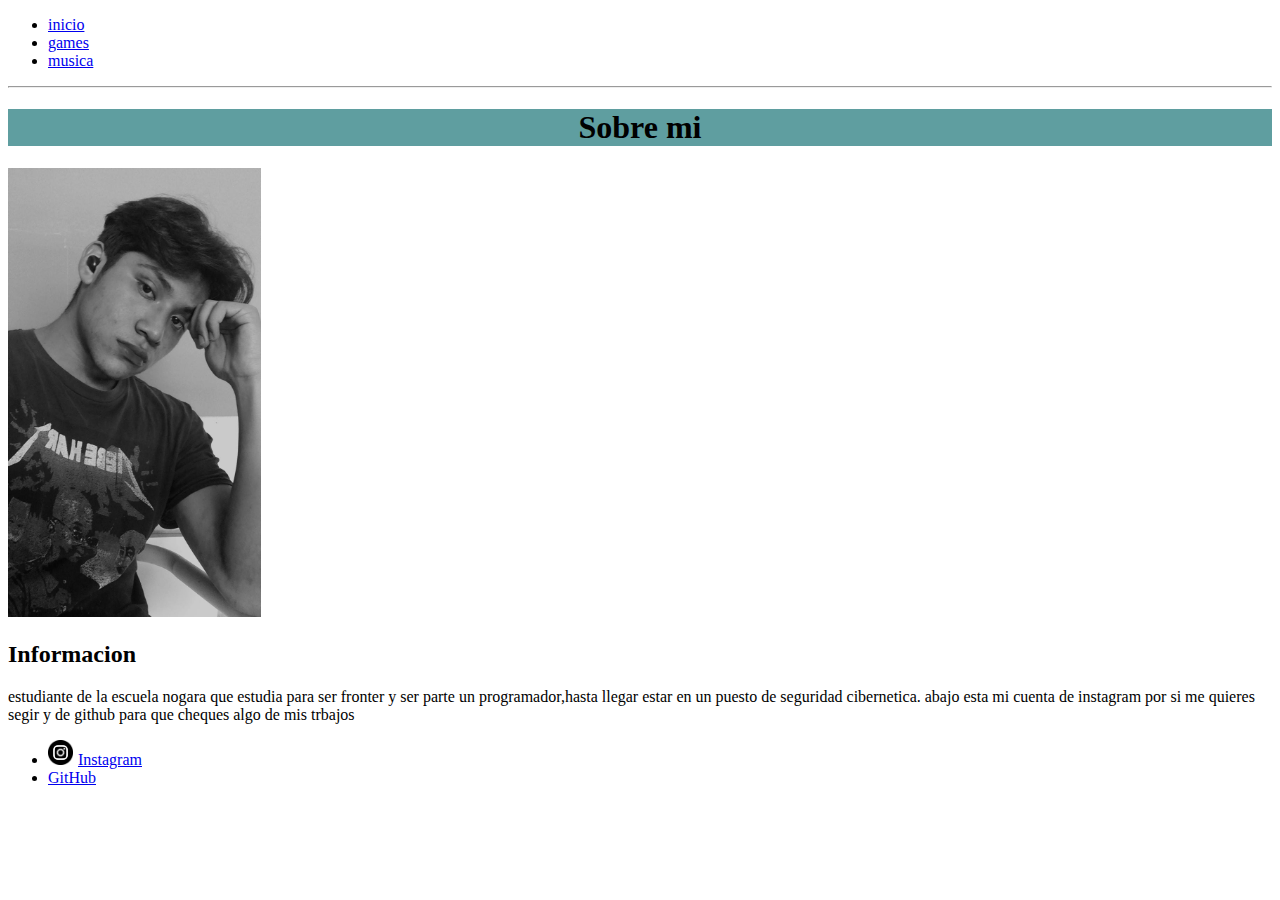
==== html/index.html @ 43938357 "add list-style" ====
<!DOCTYPE html>
<html lang="en">
<head>
    <meta charset="UTF-8">
    <meta http-equiv="X-UA-Compatible" content="IE=edge">
    <meta name="viewport" content="width=device-width, initial-scale=1.0">
    <title>abaut me</title>
    <link rel="shortcut icon" href="../img/about_me.img/favicon.ico" type="image/x-icon">
    <link rel="stylesheet" href="../css/style.css">
</head>
<body>
    <nav>
        <ul>
            <li><a href="index.html">inicio</a></li>
            <li><a href="games.html">games</a></li>
            <li><a href="musica.html">musica</a></li>
        </ul>
        <hr>
    </nav>

    <main>
        <h1>Sobre mi</h1>

        <img width="
        20%" src="../img/IMG_20210629_134404_734.jpg" alt="aragon">

        <h2>Informacion</h2>
        <p>estudiante de la escuela nogara que estudia para ser fronter y ser parte un programador,hasta llegar estar en un
            puesto de seguridad cibernetica.
            abajo esta mi cuenta de instagram por si me quieres segir y de github para que cheques algo de mis trbajos</p>

            <ul>
                <li id="uno"><a href="https://www.instagram.com/aragon.vhs/">Instagram</a> </li>
                <li id="dos"><a href="https://github.com/aragon250419">GitHub</a></li>
            </ul>

        





    </main>
    <footer>
        
    </footer>
    
</body>
</html>
---- css/style.css ----
/*menu*/

/*header*/
/*main*/
/*footer*/


h1{
    background-color: cadetblue;
    color: black;
    text-align: center;
}


#uno::before{
    content: '';
    display: inline-block;
    width: 25px;
    height: 25px;
    background-image: url(../img/instagram.png);
    background-repeat: no-repeat;
    background-position: center;
    background-size: cover;
    margin-right: 5px;
}
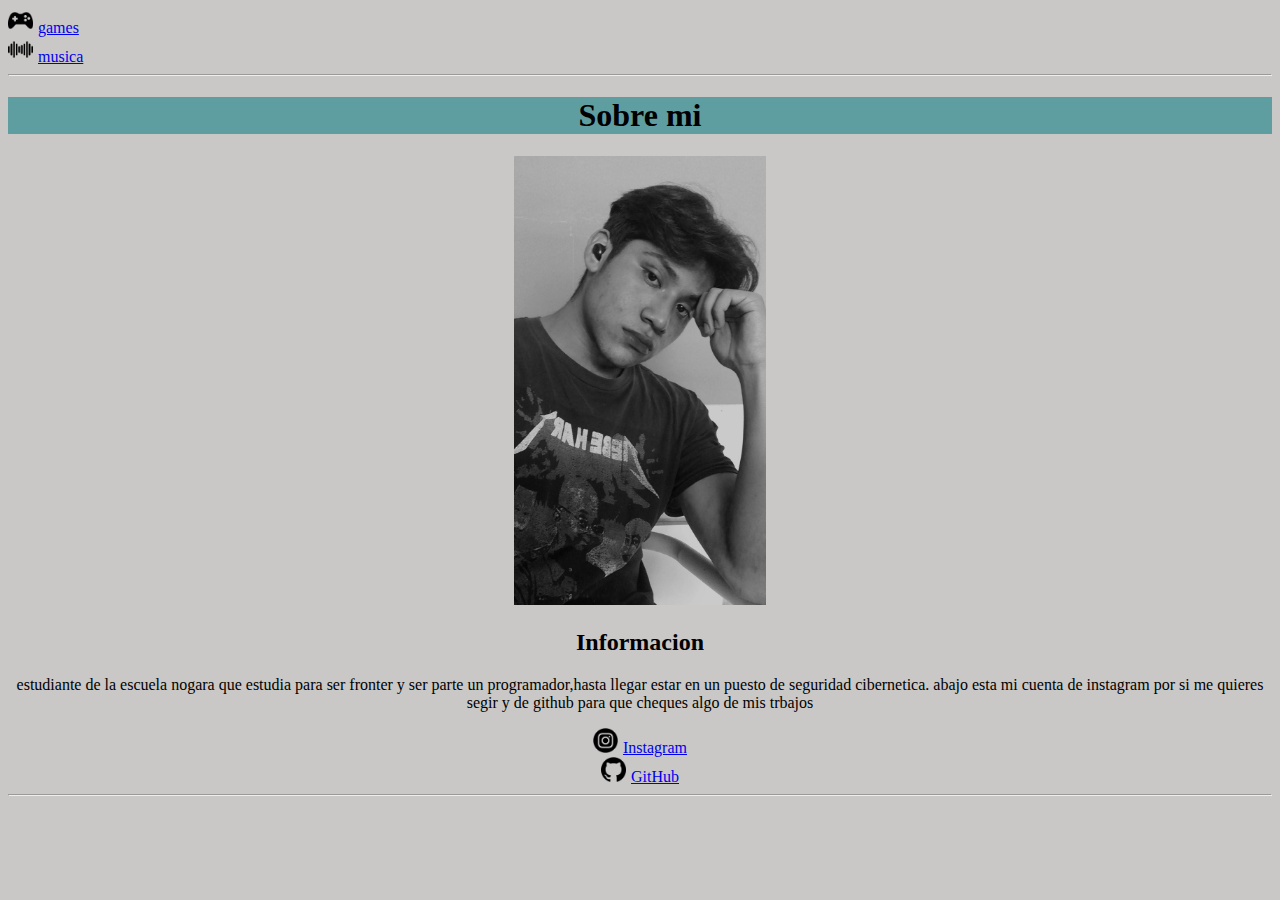
==== commit e07007a8: "add style" ====
--- a/html/index.html
+++ b/html/index.html
@@ -10,10 +10,9 @@
 </head>
 <body>
     <nav>
-        <ul>
-            <li><a href="index.html">inicio</a></li>
-            <li><a href="games.html">games</a></li>
-            <li><a href="musica.html">musica</a></li>
+        <ul class="listadouno">
+            <li class="games"><a href="games.html">games</a></li>
+            <li class="musica"><a href="musica.html">musica</a></li>
         </ul>
         <hr>
     </nav>
@@ -29,9 +28,9 @@
             puesto de seguridad cibernetica.
             abajo esta mi cuenta de instagram por si me quieres segir y de github para que cheques algo de mis trbajos</p>
 
-            <ul>
-                <li id="uno"><a href="https://www.instagram.com/aragon.vhs/">Instagram</a> </li>
-                <li id="dos"><a href="https://github.com/aragon250419">GitHub</a></li>
+            <ul class="listadodos">
+                <li id="insta"><a href="https://www.instagram.com/aragon.vhs/">Instagram</a> </li>
+                <li id="github"><a href="https://github.com/aragon250419">GitHub</a></li>
             </ul>
 
         
@@ -39,10 +38,10 @@
 
 
 
-
+     
     </main>
     <footer>
-        
+        <hr> 
     </footer>
     
 </body>
--- a/css/style.css
+++ b/css/style.css
@@ -5,22 +5,71 @@
 /*main*/
 /*footer*/
 
+body{
+    background-color: rgb(202, 200, 198);
+}
+.listadouno{
+    list-style: none;
+    margin: 0px;
+    padding: 0px;
+}
 
+.games::before{
+    content: '';
+    display: inline-block;
+    width: 25px;
+    height: 25px;
+    background-image: url(../img/juegos.png);
+    background-repeat: no-repeat;
+    background-position: center;
+    background-size: cover;
+    margin-right: 5px;
+}
+.musica::before{
+    content: '';
+    display: inline-block;
+    width: 25px;
+    height: 25px;
+    background-image: url(../img/ondas-sonoras.png);
+    background-repeat: no-repeat;
+    background-position: center;
+    background-size: cover;
+    margin-right: 5px;
+}
 h1{
     background-color: cadetblue;
     color: black;
     text-align: center;
 }
+main,img{
+    text-align: center;
+}
 
-
-#uno::before{
+.listadodos{
+    list-style: none;
+    margin: 0px;
+    padding: 0px;
+}
+#insta::before{
     content: '';
     display: inline-block;
     width: 25px;
     height: 25px;
-    background-image: url(../img/instagram.png);
+    background-image: url(../img/instagram\ \(1\).png);
     background-repeat: no-repeat;
     background-position: center;
     background-size: cover;
     margin-right: 5px;
-}+}
+#github:before{
+    content: '';
+    display: inline-block;
+    width: 25px;
+    height: 25px;
+    background-image: url(../img/github.png);
+    background-repeat: no-repeat;
+    background-position: center;
+    background-size: cover;
+    margin-right: 5px;
+}
+
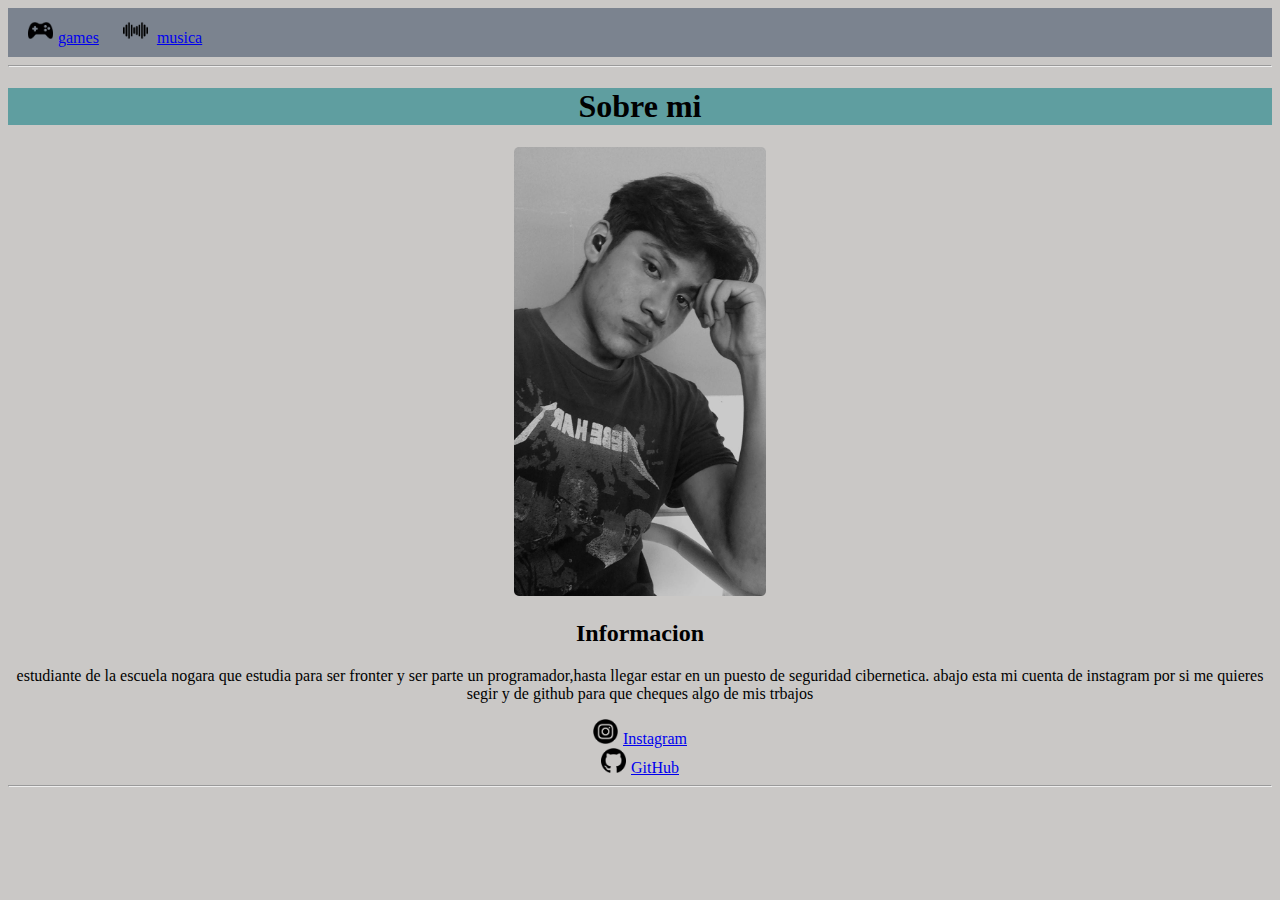
==== commit 956436a7: "add faticones" ====
--- a/html/index.html
+++ b/html/index.html
@@ -10,7 +10,7 @@
 </head>
 <body>
     <nav>
-        <ul class="listadouno">
+        <ul id="listadouno">
             <li class="games"><a href="games.html">games</a></li>
             <li class="musica"><a href="musica.html">musica</a></li>
         </ul>
@@ -20,17 +20,16 @@
     <main>
         <h1>Sobre mi</h1>
 
-        <img width="
-        20%" src="../img/IMG_20210629_134404_734.jpg" alt="aragon">
+        <img title="aragon" width="20%" src="../img/IMG_20210629_134404_734.jpg" alt="aragon">
 
         <h2>Informacion</h2>
         <p>estudiante de la escuela nogara que estudia para ser fronter y ser parte un programador,hasta llegar estar en un
             puesto de seguridad cibernetica.
             abajo esta mi cuenta de instagram por si me quieres segir y de github para que cheques algo de mis trbajos</p>
 
-            <ul class="listadodos">
-                <li id="insta"><a href="https://www.instagram.com/aragon.vhs/">Instagram</a> </li>
-                <li id="github"><a href="https://github.com/aragon250419">GitHub</a></li>
+            <ul id="listadodos">
+                <li class="insta"><a href="https://www.instagram.com/aragon.vhs/">Instagram</a> </li>
+                <li class="github"><a href="https://github.com/aragon250419">GitHub</a></li>
             </ul>
 
         
--- a/css/style.css
+++ b/css/style.css
@@ -8,12 +8,23 @@
 body{
     background-color: rgb(202, 200, 198);
 }
-.listadouno{
+
+
+/*NAV*/
+
+.games,.musica{
+    display: inline-block;
+}
+.games,.musica a{
+    padding: 10px 20px;
+    display: inline-block;
+}
+#listadouno{
     list-style: none;
     margin: 0px;
     padding: 0px;
+    background-color: rgb(123, 131, 143);
 }
-
 .games::before{
     content: '';
     display: inline-block;
@@ -34,8 +45,13 @@
     background-repeat: no-repeat;
     background-position: center;
     background-size: cover;
-    margin-right: 5px;
+    margin-right: -11px;
 }
+ 
+ 
+
+ /*MAIN*/
+ 
 h1{
     background-color: cadetblue;
     color: black;
@@ -43,14 +59,15 @@
 }
 main,img{
     text-align: center;
+    border-radius: 5px;
 }
 
-.listadodos{
+#listadodos{
     list-style: none;
     margin: 0px;
     padding: 0px;
 }
-#insta::before{
+.insta::before{
     content: '';
     display: inline-block;
     width: 25px;
@@ -61,7 +78,7 @@
     background-size: cover;
     margin-right: 5px;
 }
-#github:before{
+.github:before{
     content: '';
     display: inline-block;
     width: 25px;
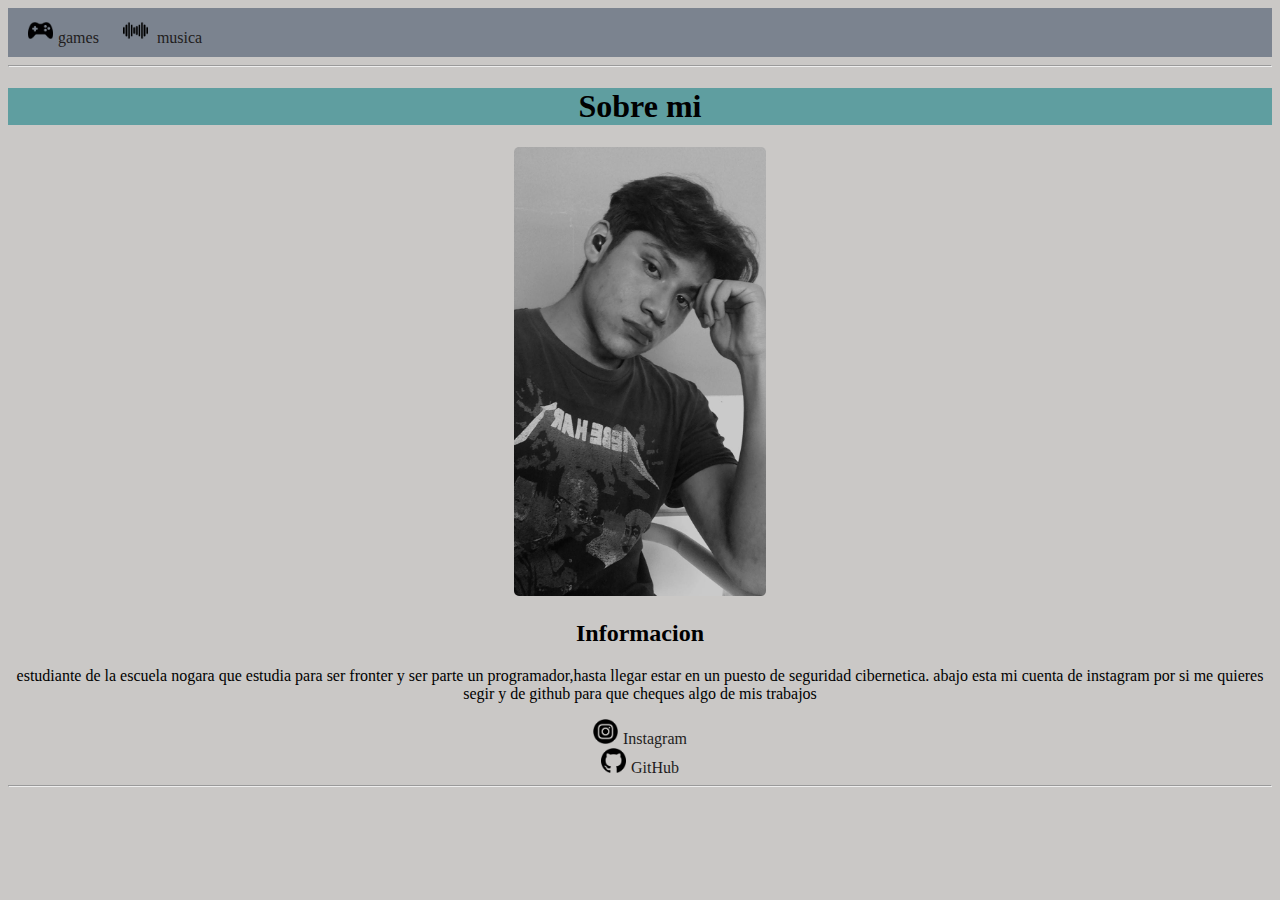
==== commit e6b1cae1: "add style nav" ====
--- a/html/index.html
+++ b/html/index.html
@@ -25,10 +25,10 @@
         <h2>Informacion</h2>
         <p>estudiante de la escuela nogara que estudia para ser fronter y ser parte un programador,hasta llegar estar en un
             puesto de seguridad cibernetica.
-            abajo esta mi cuenta de instagram por si me quieres segir y de github para que cheques algo de mis trbajos</p>
+            abajo esta mi cuenta de instagram por si me quieres segir y de github para que cheques algo de mis trabajos</p>
 
             <ul id="listadodos">
-                <li class="insta"><a href="https://www.instagram.com/aragon.vhs/">Instagram</a> </li>
+                <li class="insta"><a href="https://www.instagram.com/aragon.vhs/">Instagram</a></li>
                 <li class="github"><a href="https://github.com/aragon250419">GitHub</a></li>
             </ul>
 
--- a/css/style.css
+++ b/css/style.css
@@ -12,6 +12,20 @@
 
 /*NAV*/
 
+.musica:hover{
+    background-color: rgb(179, 192, 206);
+}
+.games:hover{
+    background-color: rgb(179, 192, 206);
+}
+.musica a{
+    text-decoration: none;
+    color: rgb(31, 29, 29);
+}
+.games a{
+    text-decoration: none;
+    color: rgb(31, 29, 29);    
+}
 .games,.musica{
     display: inline-block;
 }
@@ -61,7 +75,14 @@
     text-align: center;
     border-radius: 5px;
 }
-
+.insta a{
+    text-decoration: none;
+    color: rgb(31, 29, 29);
+}
+.github a{
+    text-decoration: none;
+    color: rgb(31, 29, 29);
+}
 #listadodos{
     list-style: none;
     margin: 0px;
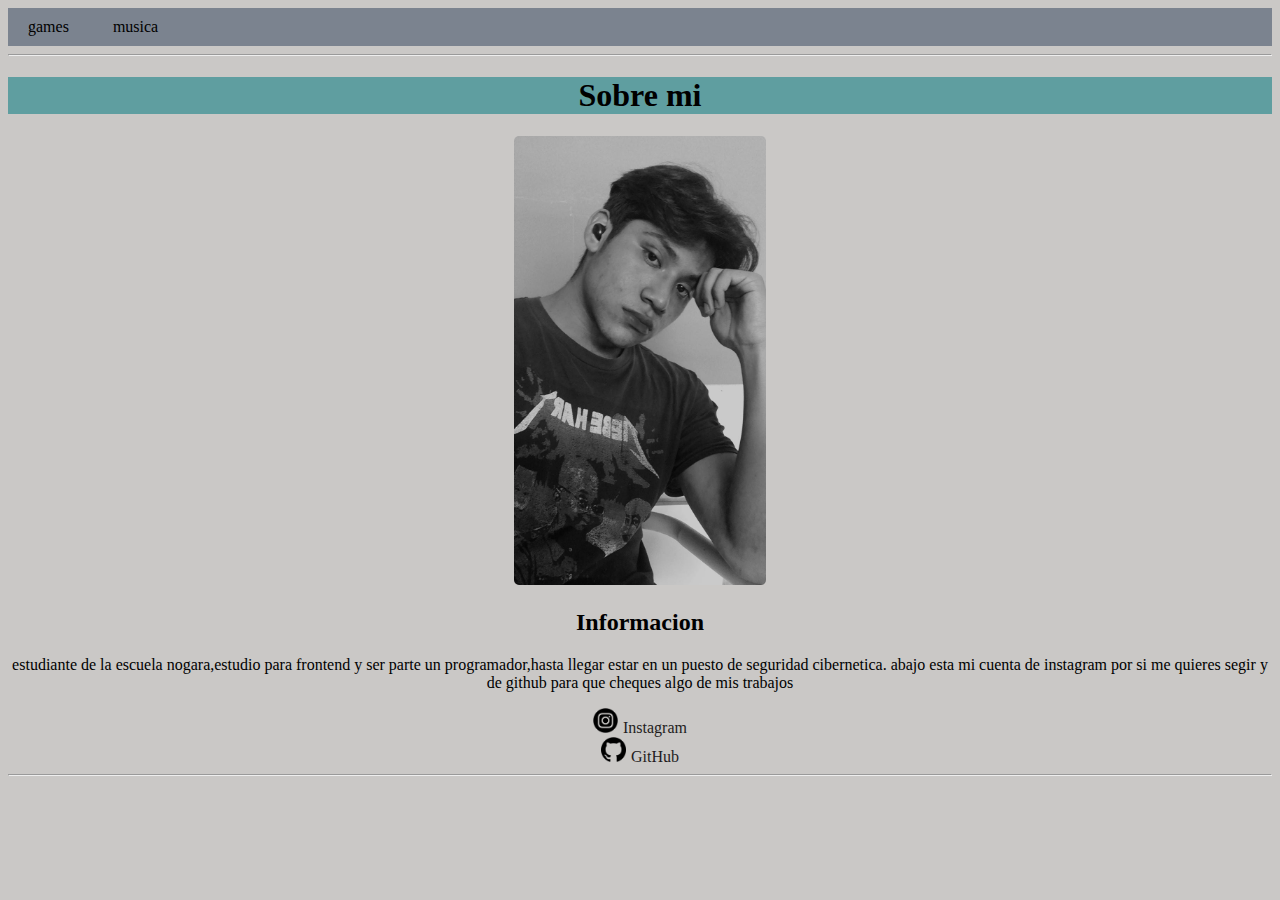
==== commit 15a64e3a: "add listas" ====
--- a/html/index.html
+++ b/html/index.html
@@ -23,7 +23,7 @@
         <img title="aragon" width="20%" src="../img/IMG_20210629_134404_734.jpg" alt="aragon">
 
         <h2>Informacion</h2>
-        <p>estudiante de la escuela nogara que estudia para ser fronter y ser parte un programador,hasta llegar estar en un
+        <p>estudiante de la escuela nogara,estudio para frontend y ser parte un programador,hasta llegar estar en un
             puesto de seguridad cibernetica.
             abajo esta mi cuenta de instagram por si me quieres segir y de github para que cheques algo de mis trabajos</p>
 
--- a/css/style.css
+++ b/css/style.css
@@ -12,57 +12,44 @@
 
 /*NAV*/
 
+#listadouno{
+    list-style: none;
+    margin: 0px;
+    padding: 0px;
+    background-color: rgb(123, 131, 143);
+}
+.musica{
+    display: inline-block;
+}
+.games{
+    display: inline-block;
+}
 .musica:hover{
     background-color: rgb(179, 192, 206);
 }
 .games:hover{
     background-color: rgb(179, 192, 206);
 }
-.musica a{
-    text-decoration: none;
-    color: rgb(31, 29, 29);
+.games{
+    padding: 10px 20px;
+    display: inline-block;
+}
+.musica{
+    padding: 10px 20px;
+    display: inline-block;
 }
 .games a{
     text-decoration: none;
-    color: rgb(31, 29, 29);    
+    color: black;
 }
-.games,.musica{
-    display: inline-block;
+.musica a{
+    text-decoration: none;
+    color: black;
 }
-.games,.musica a{
-    padding: 10px 20px;
-    display: inline-block;
-}
-#listadouno{
-    list-style: none;
-    margin: 0px;
-    padding: 0px;
-    background-color: rgb(123, 131, 143);
-}
-.games::before{
-    content: '';
-    display: inline-block;
-    width: 25px;
-    height: 25px;
-    background-image: url(../img/juegos.png);
-    background-repeat: no-repeat;
-    background-position: center;
-    background-size: cover;
-    margin-right: 5px;
-}
-.musica::before{
-    content: '';
-    display: inline-block;
-    width: 25px;
-    height: 25px;
-    background-image: url(../img/ondas-sonoras.png);
-    background-repeat: no-repeat;
-    background-position: center;
-    background-size: cover;
-    margin-right: -11px;
-}
- 
- 
+
+
+
+
 
  /*MAIN*/
  
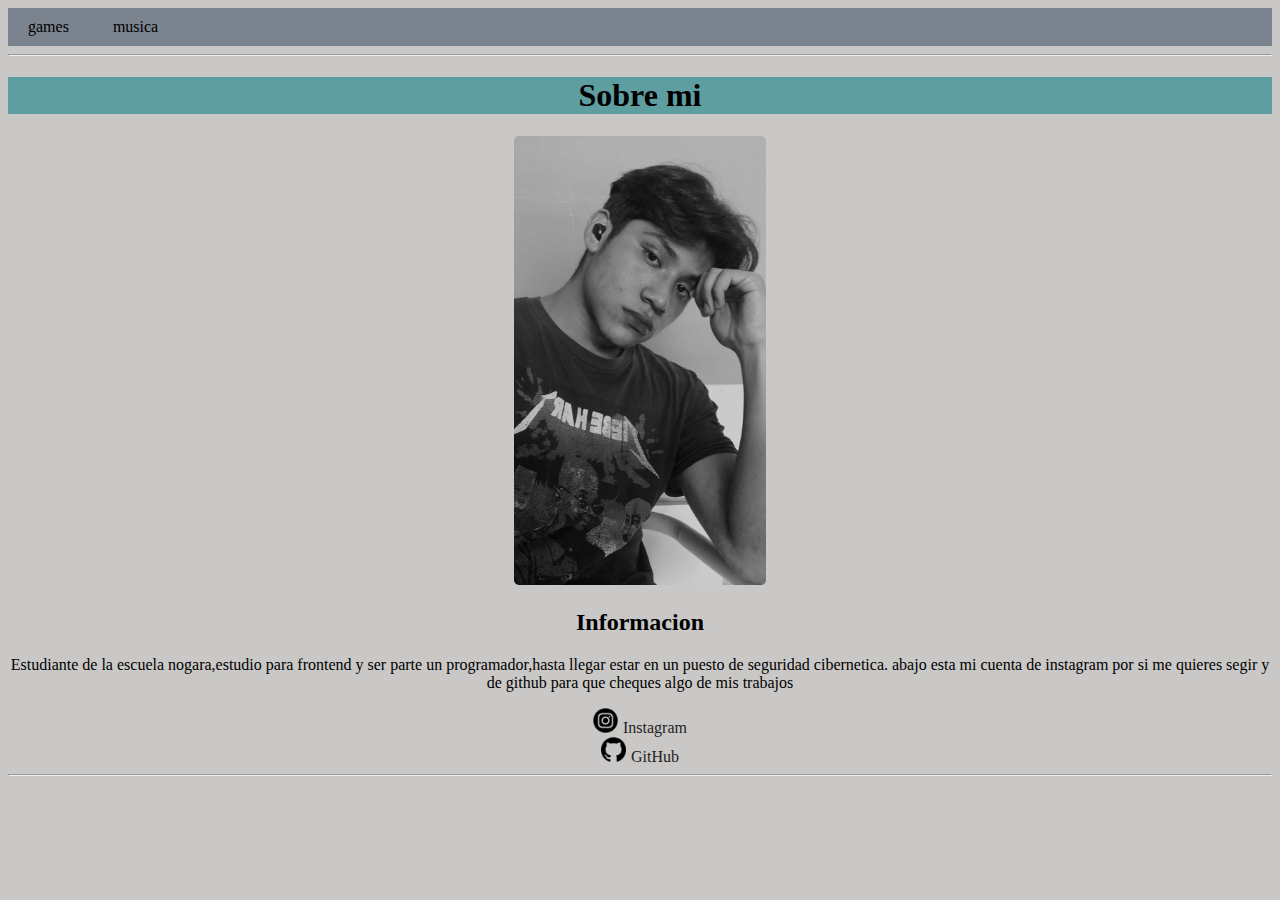
==== commit 089dc4f8: "tamano img" ====
--- a/html/index.html
+++ b/html/index.html
@@ -23,7 +23,7 @@
         <img title="aragon" width="20%" src="../img/IMG_20210629_134404_734.jpg" alt="aragon">
 
         <h2>Informacion</h2>
-        <p>estudiante de la escuela nogara,estudio para frontend y ser parte un programador,hasta llegar estar en un
+        <p>Estudiante de la escuela nogara,estudio para frontend y ser parte un programador,hasta llegar estar en un
             puesto de seguridad cibernetica.
             abajo esta mi cuenta de instagram por si me quieres segir y de github para que cheques algo de mis trabajos</p>
 
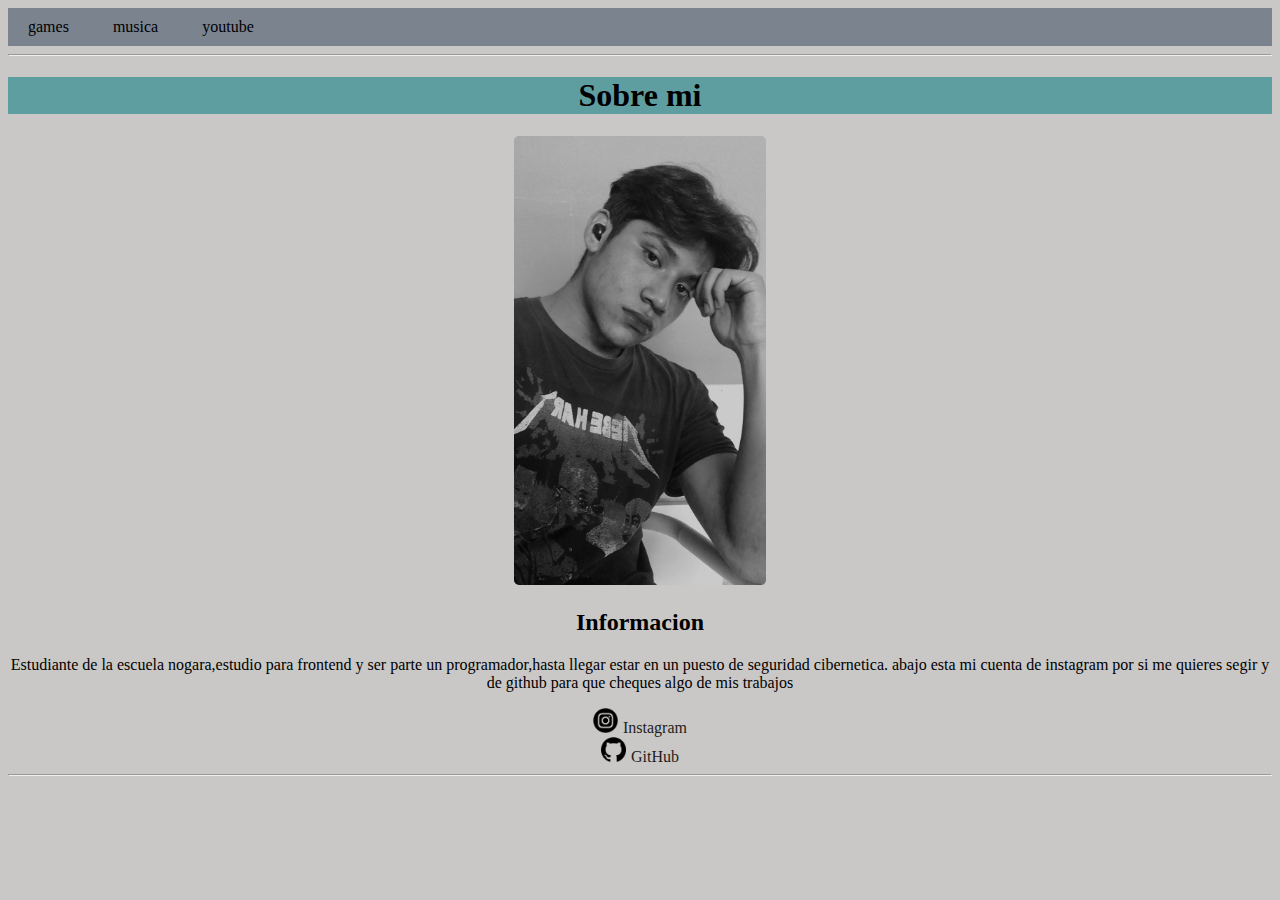
==== commit 7047a4ba: "add youtube" ====
--- a/html/index.html
+++ b/html/index.html
@@ -13,6 +13,7 @@
         <ul id="listadouno">
             <li class="games"><a href="games.html">games</a></li>
             <li class="musica"><a href="musica.html">musica</a></li>
+            <li class="youtube"><a href="../html/youtube.html">youtube</a></li>
         </ul>
         <hr>
     </nav>
--- a/css/style.css
+++ b/css/style.css
@@ -1,9 +1,9 @@
 
-/*menu*/
+/*MENU*/
 
-/*header*/
-/*main*/
-/*footer*/
+/*HEADER*/
+/*MAIN*/
+/*FOOTER*/
 
 body{
     background-color: rgb(202, 200, 198);
@@ -24,10 +24,16 @@
 .games{
     display: inline-block;
 }
+.youtube{
+    display: inline-block;
+}
 .musica:hover{
     background-color: rgb(179, 192, 206);
 }
 .games:hover{
+    background-color: rgb(179, 192, 206);
+}
+.youtube:hover{
     background-color: rgb(179, 192, 206);
 }
 .games{
@@ -35,6 +41,10 @@
     display: inline-block;
 }
 .musica{
+    padding: 10px 20px;
+    display: inline-block;
+}
+.youtube{
     padding: 10px 20px;
     display: inline-block;
 }
@@ -46,7 +56,10 @@
     text-decoration: none;
     color: black;
 }
-
+.youtube a{
+    text-decoration: none;
+    color: black;
+}
 
 
 
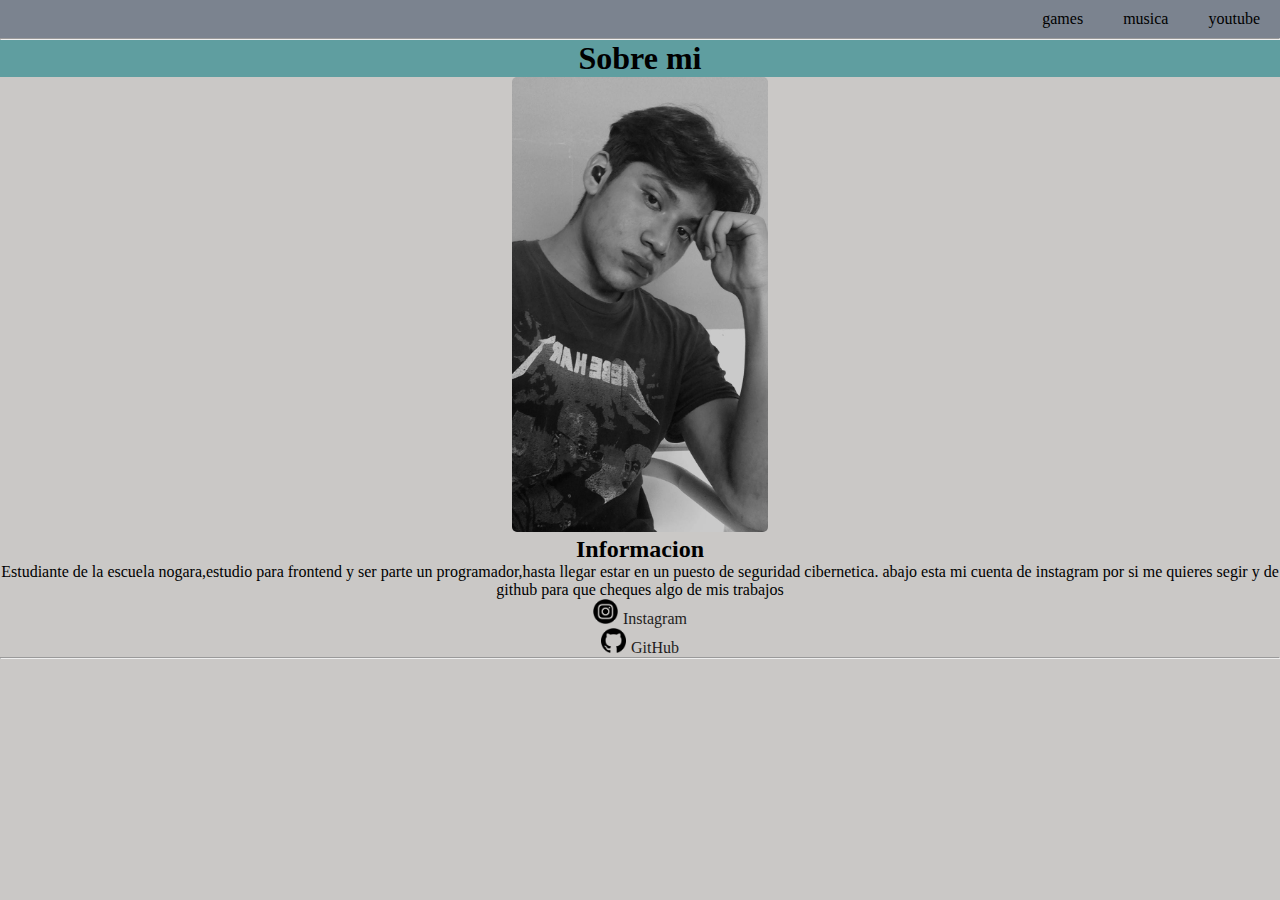
==== commit 38f120b6: "flex" ====
--- a/html/index.html
+++ b/html/index.html
@@ -10,11 +10,13 @@
 </head>
 <body>
     <nav>
-        <ul id="listadouno">
-            <li class="games"><a href="games.html">games</a></li>
-            <li class="musica"><a href="musica.html">musica</a></li>
-            <li class="youtube"><a href="../html/youtube.html">youtube</a></li>
-        </ul>
+        <ul>
+            <ul id="listadouno">
+                <li class="games"><a href="games.html">games</a></li>
+                <li class="musica"><a href="musica.html">musica</a></li>
+                <li class="youtube"><a href="../html/youtube.html">youtube</a></li>
+            </ul>
+        </ul>    
         <hr>
     </nav>
 
--- a/css/style.css
+++ b/css/style.css
@@ -1,4 +1,8 @@
-
+*{
+    margin: 0;
+    padding: 0;
+    box-sizing: border-box;
+}
 /*MENU*/
 
 /*HEADER*/
@@ -14,9 +18,9 @@
 
 #listadouno{
     list-style: none;
-    margin: 0px;
-    padding: 0px;
-    background-color: rgb(123, 131, 143);
+    display: flex;
+    justify-content: flex-end;
+    background-color: rgb(123, 131, 143);   
 }
 .musica{
     display: inline-block;
@@ -85,8 +89,6 @@
 }
 #listadodos{
     list-style: none;
-    margin: 0px;
-    padding: 0px;
 }
 .insta::before{
     content: '';
